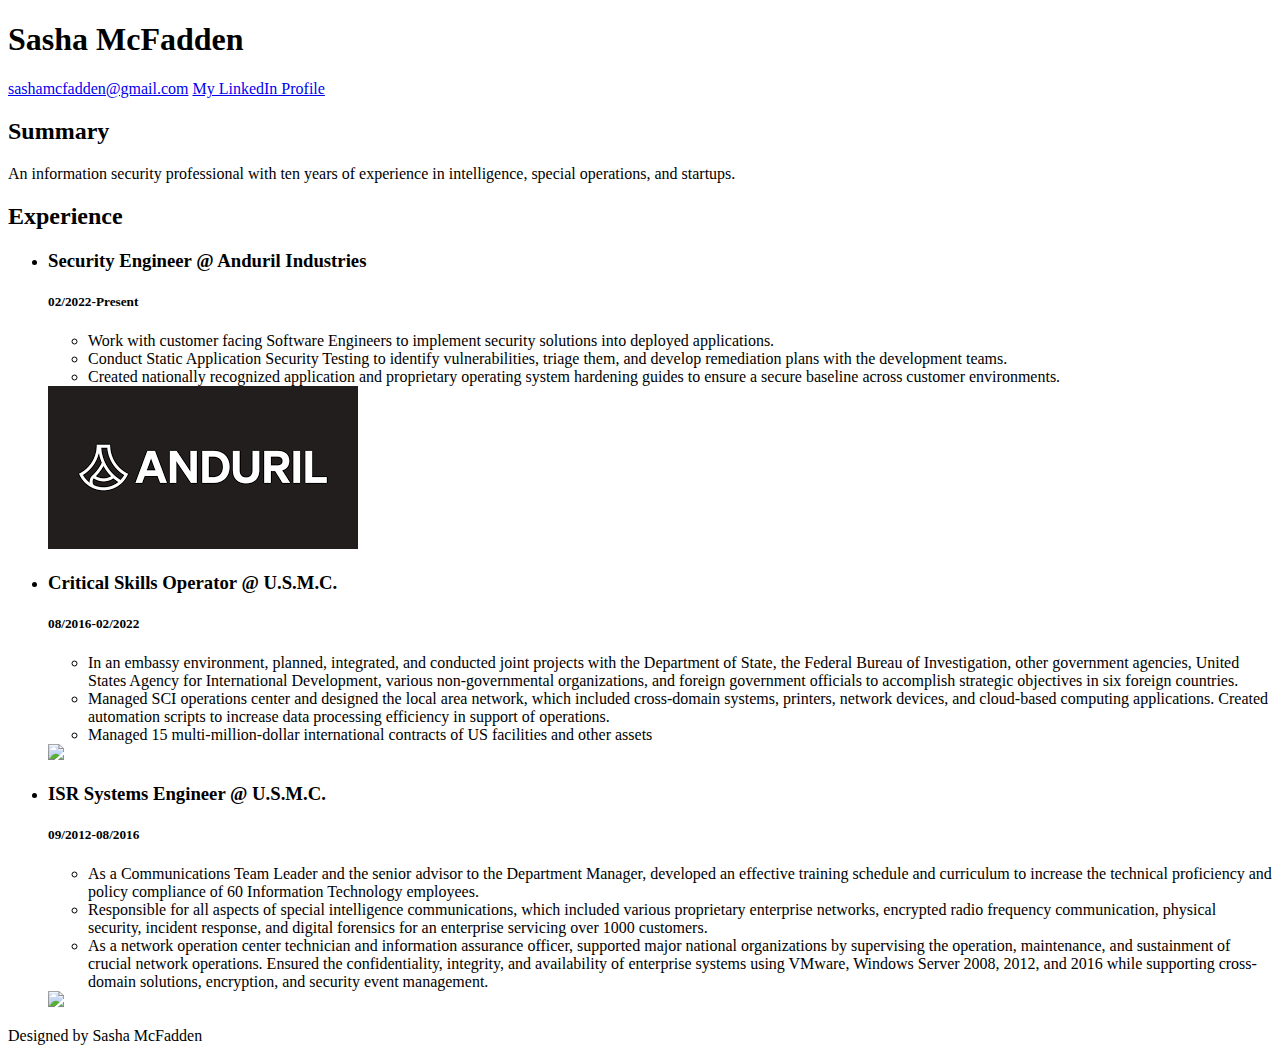
==== index.html @ d7ab60bb "Create index.html" ====
<!DOCTYPE html>
<html>
<head>

	<meta charset="UTF-8">
	<title>Sasha McFadden Personal Website</title>
	<link rel="stylesheet" type="text/css" href="style.css">
</head>
<body>
	<header>
		<h1>Sasha McFadden</h1>
		<a href="mailto:sashamcfadden@gmail.com">sashamcfadden@gmail.com</a>
		<a href="https://www.linkedin.com/in/sashamolinamcfadden/">My LinkedIn Profile</a>
	</header>
	<main>
		<h2 class="summary">Summary</h2>
		<p>An information security professional with ten years of experience in intelligence, special operations, and startups.</p>
		<h2 class="experience">Experience</h2>
		<ul class="experience-list">
			<li class="experience-item">
				<h3>Security Engineer @ Anduril Industries</h3>
              <h5>02/2022-Present</h5>
				<div class="experience-description">
					<ul>
						<li>Work with customer facing Software Engineers to implement security solutions into deployed applications.</li>
						<li>Conduct Static Application Security Testing to identify vulnerabilities, triage them, and develop remediation plans with the development teams.</li>
						<li>Created nationally recognized application and proprietary operating system hardening guides to ensure a secure baseline across customer environments.</li>
					
					</ul>
				</div>
				<img src="[data-uri]" alt="Experience 1">
			</li>
			<li class="experience-item">
				<h3>Critical Skills Operator @ U.S.M.C.</h3>
                <h5>08/2016-02/2022</h5>
				<div class="experience-description">
					<ul>
						<li>In an embassy environment, planned, integrated, and conducted joint projects with the Department of State, the Federal Bureau of Investigation, other government agencies, United States Agency for International Development, various non-governmental organizations, and foreign government officials to accomplish strategic objectives in six foreign countries. </li>
						<li>Managed SCI operations center and designed the local area network, which included cross-domain systems, printers, network devices, and cloud-based computing applications. Created automation scripts to increase data processing efficiency in support of operations.</li>
						<li>Managed 15 multi-million-dollar international contracts of US facilities and other assets</li>
						
					</ul>
				</div>
				<img src="https://encrypted-tbn0.gstatic.com/images?q=tbn:ANd9GcSGBBMPkoTNbhZjSenfQ5qy5WycicYvJ6xPyvKkWJZDiXDaoWmKJmdJoF7kTb5djRQVIOc&usqp=CAU">
			</li>
			<li class="experience-item">
				<h3>ISR Systems Engineer @ U.S.M.C.</h3>
              <h5>09/2012-08/2016</h5>
				<div class="experience-description">
					<ul>
						<li>As a Communications Team Leader and the senior advisor to the Department Manager, developed an effective training schedule and curriculum to increase the technical proficiency and policy compliance of 60 Information Technology employees.</li>
						<li>Responsible for all aspects of special intelligence communications, which included various proprietary enterprise networks, encrypted radio frequency communication, physical security, incident response, and digital forensics for an enterprise servicing over 1000 customers. </li>
						<li>As a network operation center technician and information assurance officer, supported major national organizations by supervising the operation, maintenance, and sustainment of crucial network operations. Ensured the confidentiality, integrity, and availability of enterprise systems using VMware, Windows Server 2008, 2012, and 2016 while supporting cross-domain solutions, encryption, and security event management. </li>
					
					</ul>
				</div>
				<img src="https://terminallance.com/wp-content/uploads/2010/03/Strip-21_TATTOO-IMAGE-FILE_small.jpg">
			</li>

			</li>

	</main>

	<footer>
		<p>Designed by Sasha McFadden</p>
	</footer>
</body>
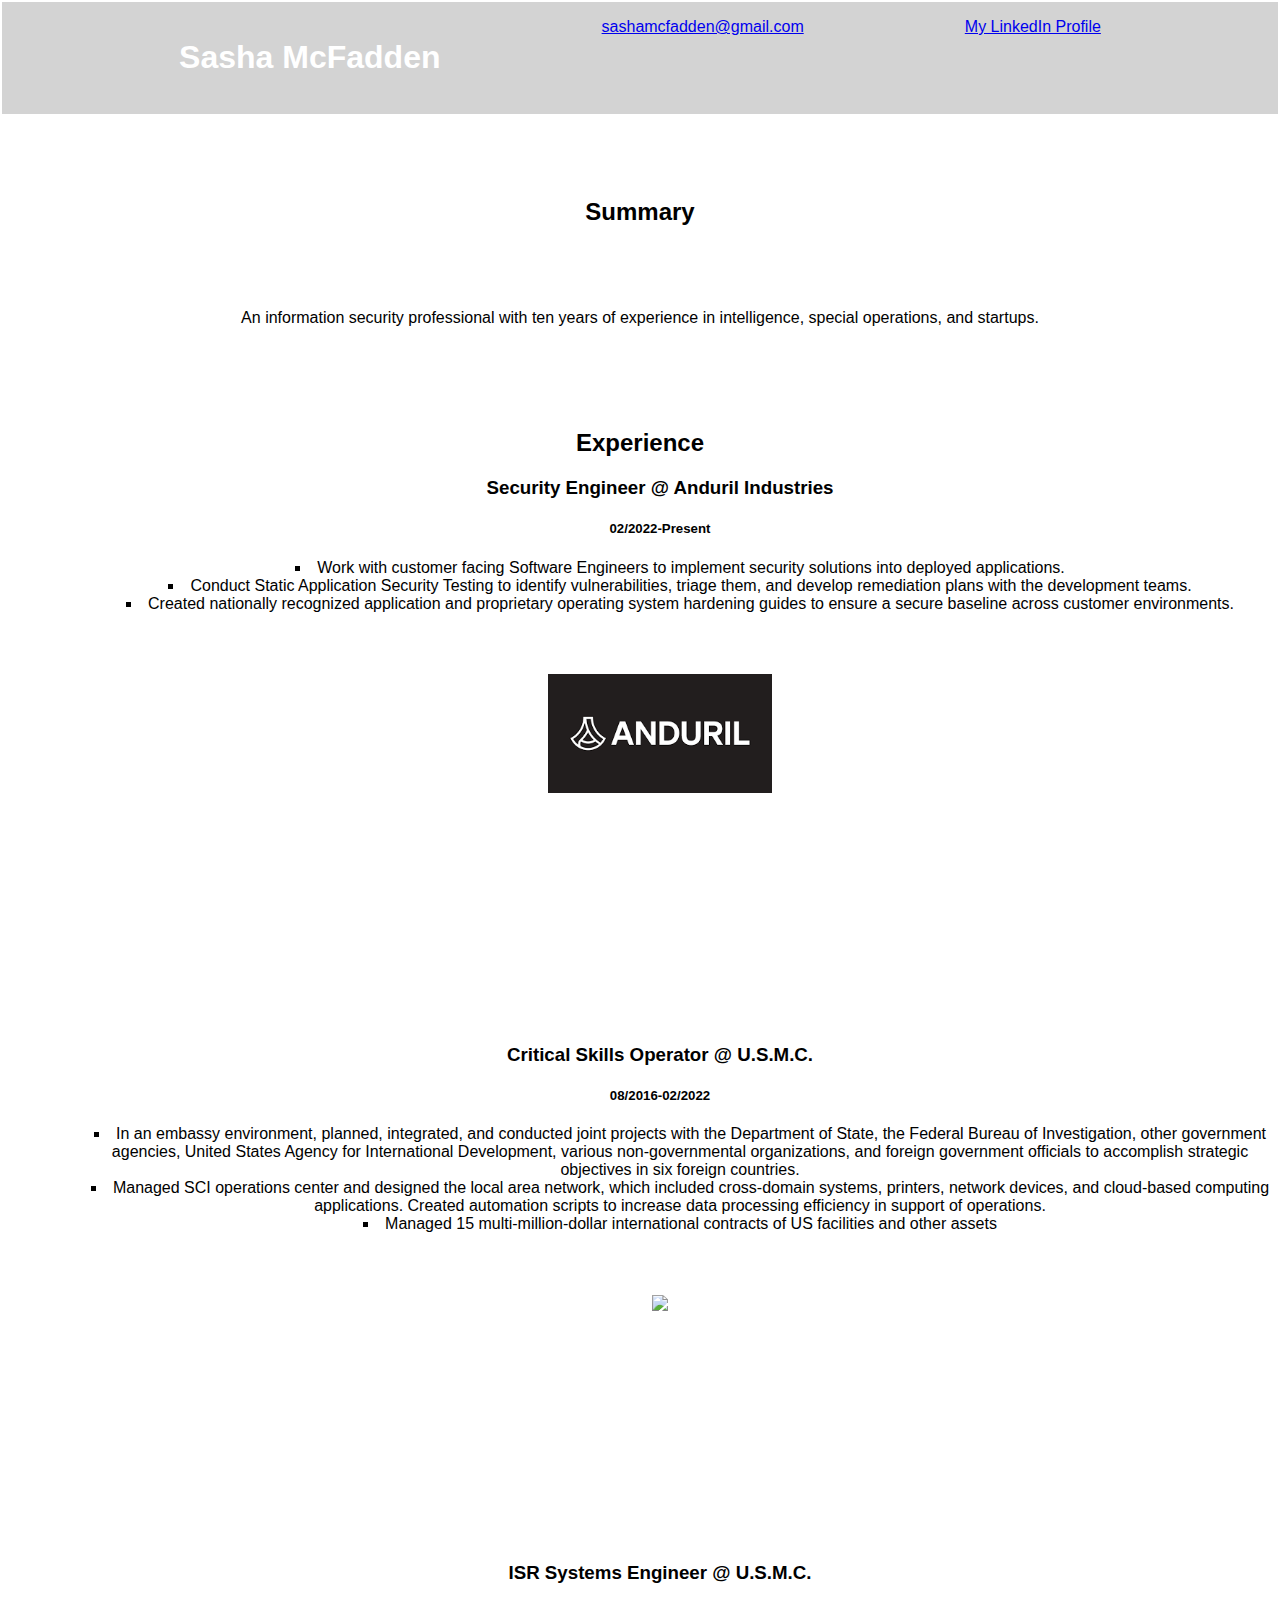
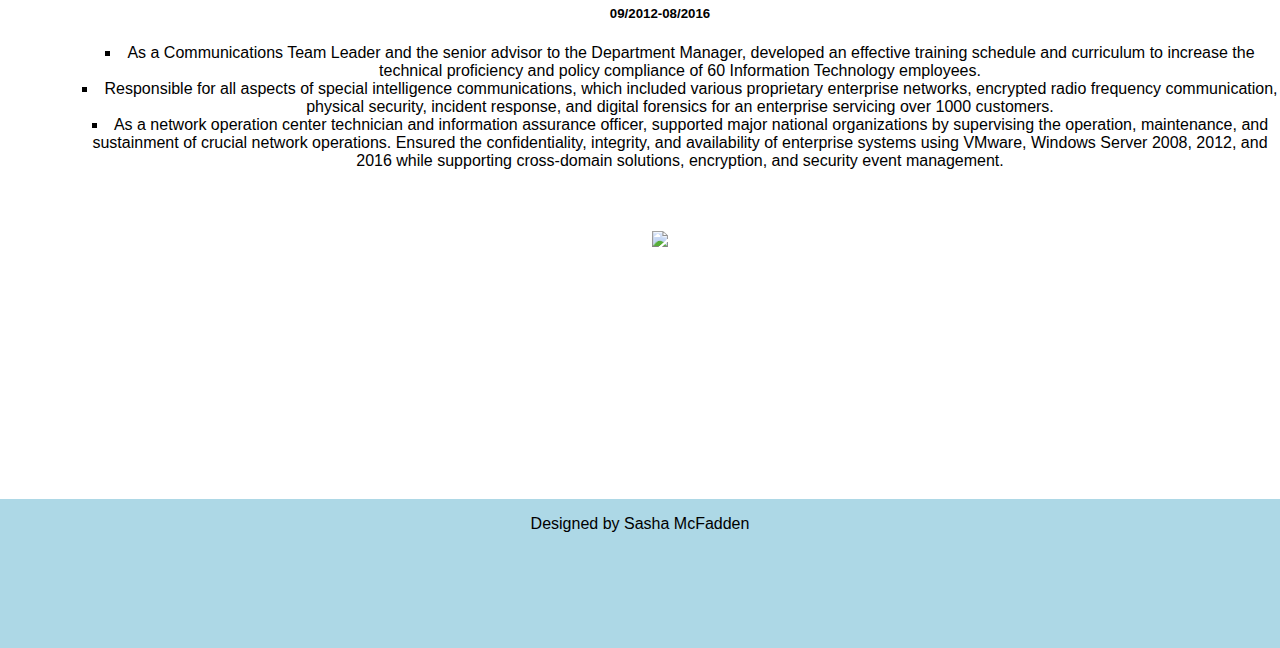
==== commit e51245da: "Update index.html" ====
--- a/index.html
+++ b/index.html
@@ -3,7 +3,7 @@
 <head>
 
 	<meta charset="UTF-8">
-	<title>Sasha McFadden Personal Website</title>
+	<title>Sasha McFadden's Personal Website</title>
 	<link rel="stylesheet" type="text/css" href="style.css">
 </head>
 <body>
--- a/style.css
+++ b/style.css
@@ -0,0 +1,91 @@
+body {
+	background-image: url("https://www.coranet.com/wp-content/uploads/2019/03/new-york-city-skyline.jpg");
+	background-size: cover;
+    background-attachment: fixed; 
+	font-family: Arial, sans-serif;
+	margin: 1px;
+	padding: 1px;
+}
+
+header {
+	background-color: lightgrey;
+	color: tan;
+	display: flex;
+	justify-content: space-evenly;	
+	padding: 1rem;
+}
+
+header {
+	color: white;
+
+}
+
+
+.summary {
+	text-align: center;
+    padding: 5%; 
+ 
+}
+
+p {
+  text-align: center;
+  max-width: 75;
+  margin: auto;
+  margin-bottom:  8%;
+ 
+}
+
+.experience {
+  display: center;
+  padding: 9%:
+   display: inline-block;
+  vertical-align: top;
+  text-align: center;
+  margin-bottom: 10%:
+  
+  
+  
+}
+
+.experience-list {
+  text-align: center;
+  list-style: none;
+  margin-bottom: 5px;
+  
+}
+
+.experience-item  {
+
+     margin-bottom: 20%;
+
+}
+
+ul {
+  list-style-type: square;
+  list-style-position: inside;
+
+  
+}
+
+.experience-item img {
+	margin-top: 5%;
+	max-width: 225px;
+    max-height: 10%;
+   transition: all 1s ease-out
+     margin-bottom: 5%;
+  
+  
+}
+
+
+footer {
+	background-color: lightblue;
+	bottom: auto;
+	display: flex;
+	justify-content: center;
+	left: 0;
+	padding: 1rem;
+	position: absolute;
+	right: 0;
+	text-align: center;
+}
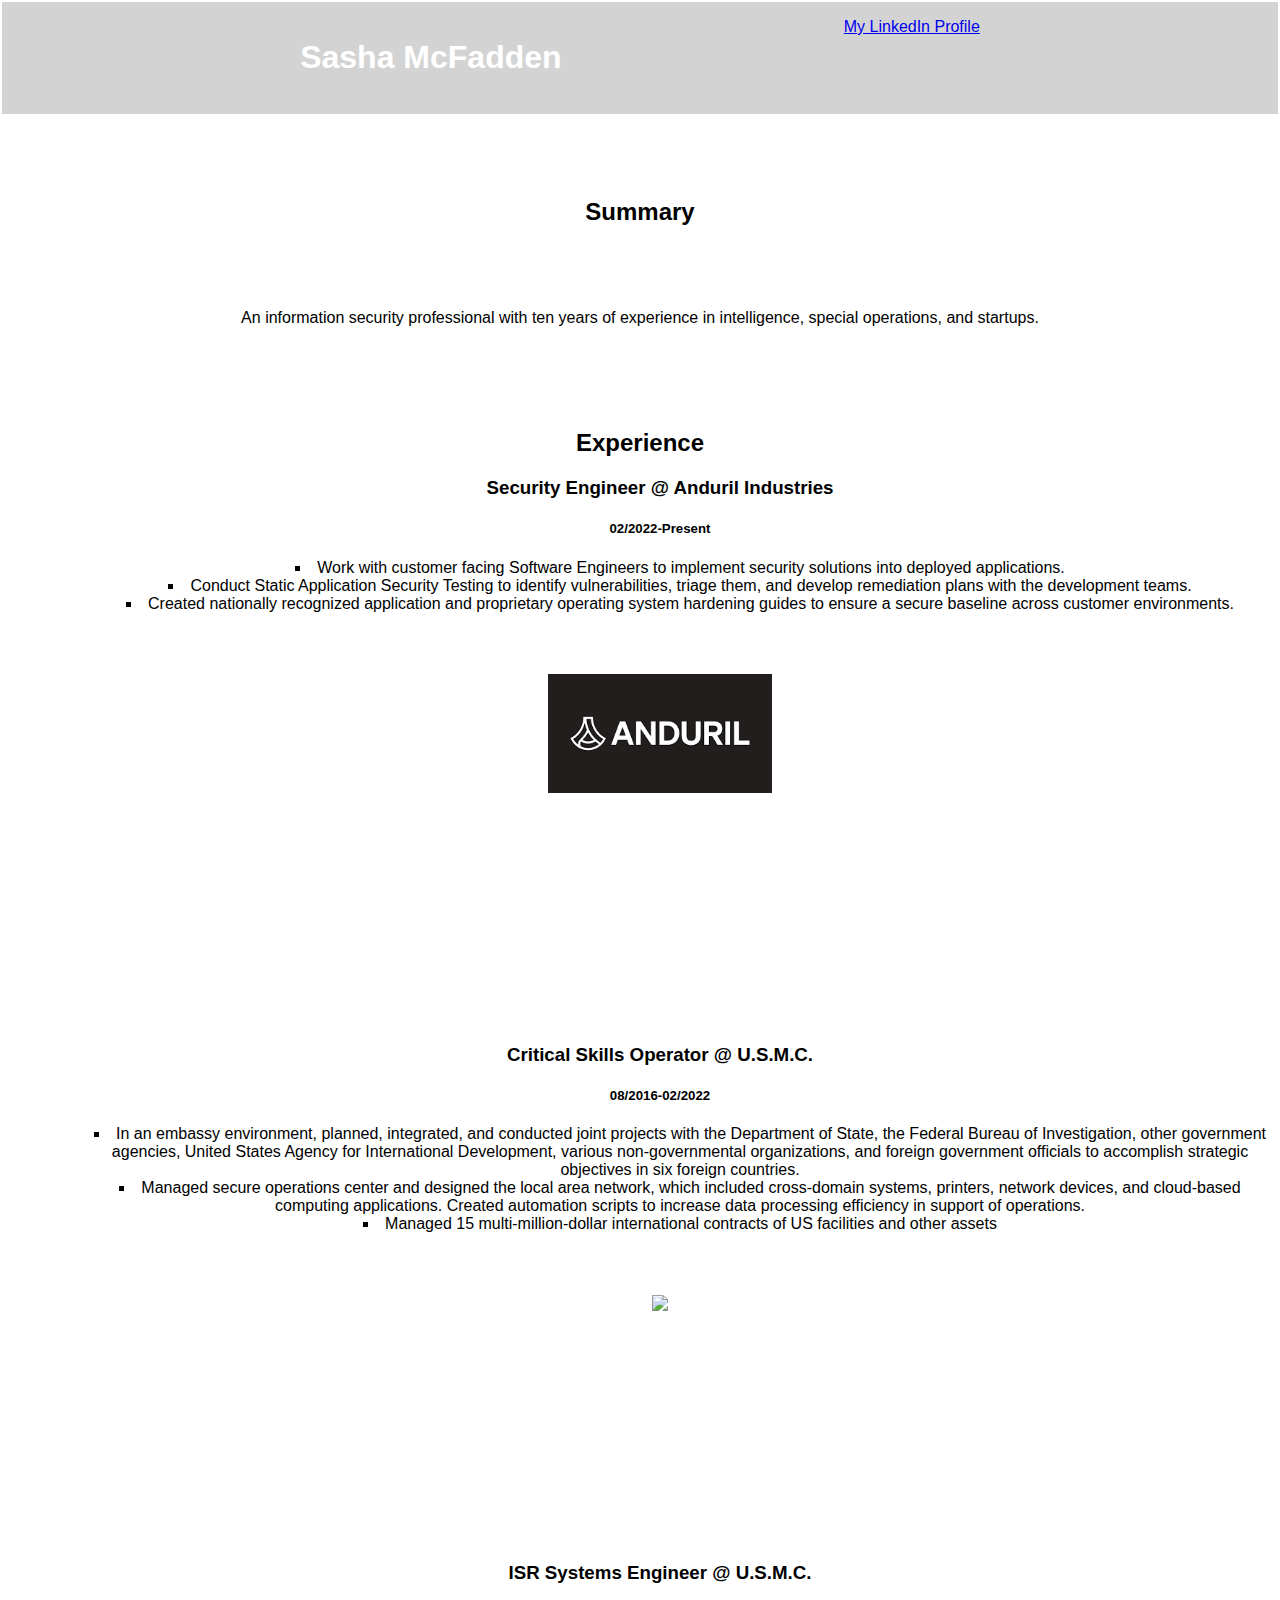
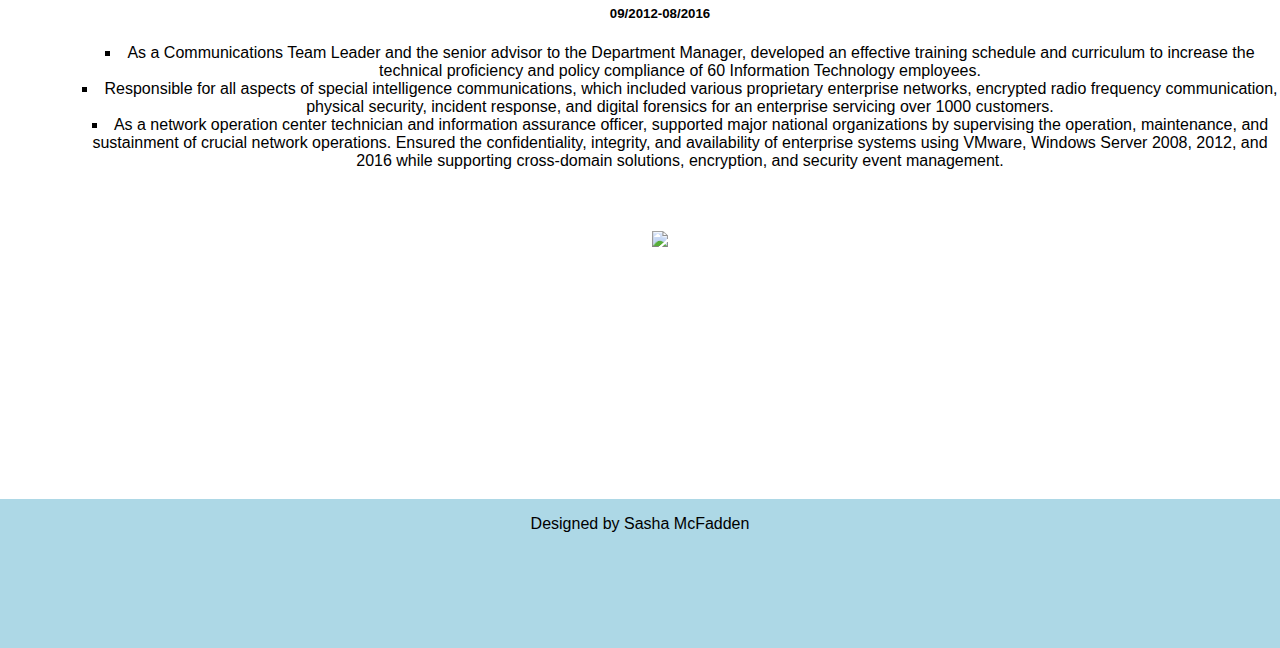
==== commit 9a380785: "Update index.html" ====
--- a/index.html
+++ b/index.html
@@ -9,7 +9,7 @@
 <body>
 	<header>
 		<h1>Sasha McFadden</h1>
-		<a href="mailto:sashamcfadden@gmail.com">sashamcfadden@gmail.com</a>
+		
 		<a href="https://www.linkedin.com/in/sashamolinamcfadden/">My LinkedIn Profile</a>
 	</header>
 	<main>
@@ -36,7 +36,7 @@
 				<div class="experience-description">
 					<ul>
 						<li>In an embassy environment, planned, integrated, and conducted joint projects with the Department of State, the Federal Bureau of Investigation, other government agencies, United States Agency for International Development, various non-governmental organizations, and foreign government officials to accomplish strategic objectives in six foreign countries. </li>
-						<li>Managed SCI operations center and designed the local area network, which included cross-domain systems, printers, network devices, and cloud-based computing applications. Created automation scripts to increase data processing efficiency in support of operations.</li>
+						<li>Managed secure operations center and designed the local area network, which included cross-domain systems, printers, network devices, and cloud-based computing applications. Created automation scripts to increase data processing efficiency in support of operations.</li>
 						<li>Managed 15 multi-million-dollar international contracts of US facilities and other assets</li>
 						
 					</ul>
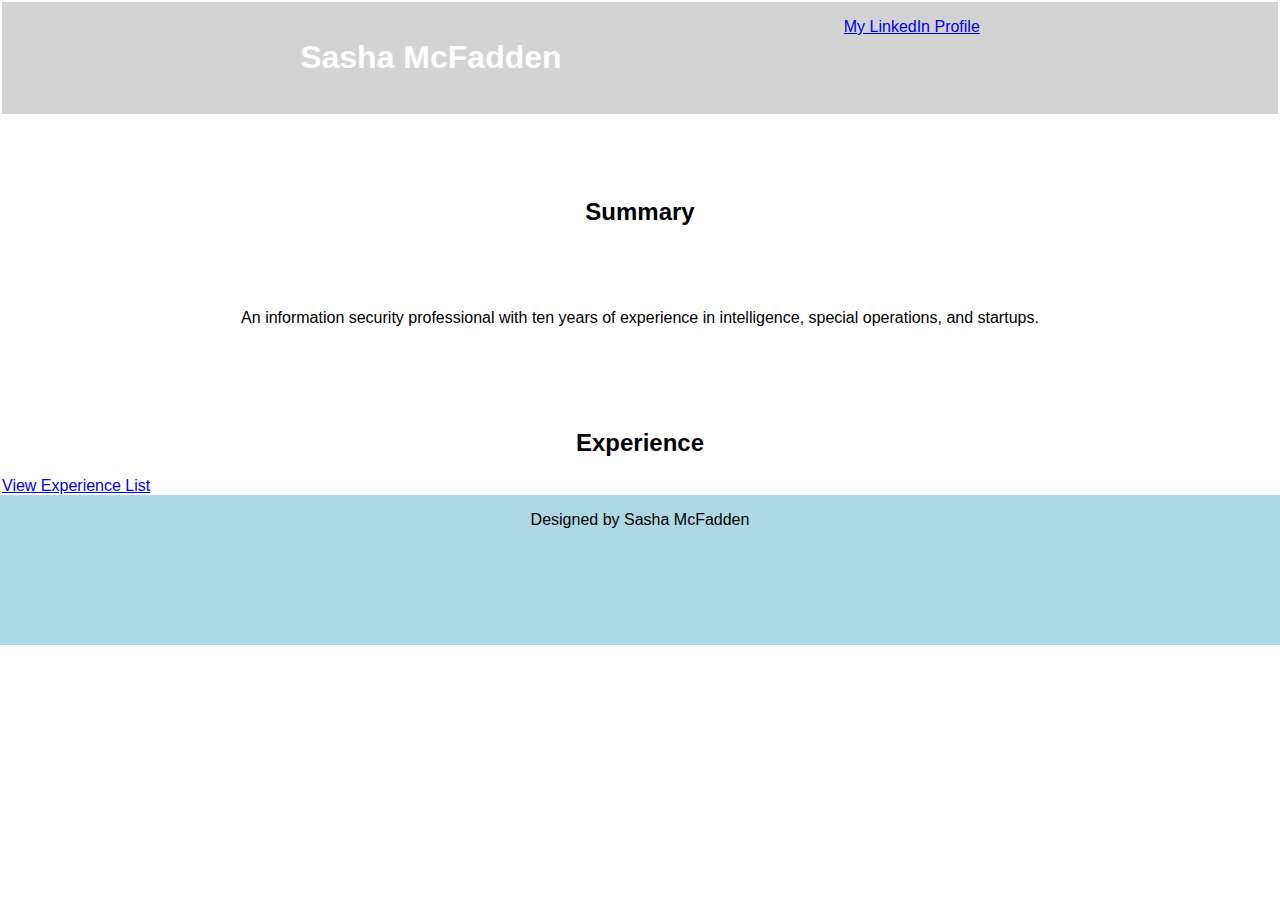
==== commit 6f47f70e: "Update index.html" ====
--- a/index.html
+++ b/index.html
@@ -16,48 +16,7 @@
 		<h2 class="summary">Summary</h2>
 		<p>An information security professional with ten years of experience in intelligence, special operations, and startups.</p>
 		<h2 class="experience">Experience</h2>
-		<ul class="experience-list">
-			<li class="experience-item">
-				<h3>Security Engineer @ Anduril Industries</h3>
-              <h5>02/2022-Present</h5>
-				<div class="experience-description">
-					<ul>
-						<li>Work with customer facing Software Engineers to implement security solutions into deployed applications.</li>
-						<li>Conduct Static Application Security Testing to identify vulnerabilities, triage them, and develop remediation plans with the development teams.</li>
-						<li>Created nationally recognized application and proprietary operating system hardening guides to ensure a secure baseline across customer environments.</li>
-					
-					</ul>
-				</div>
-				<img src="[data-uri]" alt="Experience 1">
-			</li>
-			<li class="experience-item">
-				<h3>Critical Skills Operator @ U.S.M.C.</h3>
-                <h5>08/2016-02/2022</h5>
-				<div class="experience-description">
-					<ul>
-						<li>In an embassy environment, planned, integrated, and conducted joint projects with the Department of State, the Federal Bureau of Investigation, other government agencies, United States Agency for International Development, various non-governmental organizations, and foreign government officials to accomplish strategic objectives in six foreign countries. </li>
-						<li>Managed secure operations center and designed the local area network, which included cross-domain systems, printers, network devices, and cloud-based computing applications. Created automation scripts to increase data processing efficiency in support of operations.</li>
-						<li>Managed 15 multi-million-dollar international contracts of US facilities and other assets</li>
-						
-					</ul>
-				</div>
-				<img src="https://encrypted-tbn0.gstatic.com/images?q=tbn:ANd9GcSGBBMPkoTNbhZjSenfQ5qy5WycicYvJ6xPyvKkWJZDiXDaoWmKJmdJoF7kTb5djRQVIOc&usqp=CAU">
-			</li>
-			<li class="experience-item">
-				<h3>ISR Systems Engineer @ U.S.M.C.</h3>
-              <h5>09/2012-08/2016</h5>
-				<div class="experience-description">
-					<ul>
-						<li>As a Communications Team Leader and the senior advisor to the Department Manager, developed an effective training schedule and curriculum to increase the technical proficiency and policy compliance of 60 Information Technology employees.</li>
-						<li>Responsible for all aspects of special intelligence communications, which included various proprietary enterprise networks, encrypted radio frequency communication, physical security, incident response, and digital forensics for an enterprise servicing over 1000 customers. </li>
-						<li>As a network operation center technician and information assurance officer, supported major national organizations by supervising the operation, maintenance, and sustainment of crucial network operations. Ensured the confidentiality, integrity, and availability of enterprise systems using VMware, Windows Server 2008, 2012, and 2016 while supporting cross-domain solutions, encryption, and security event management. </li>
-					
-					</ul>
-				</div>
-				<img src="https://terminallance.com/wp-content/uploads/2010/03/Strip-21_TATTOO-IMAGE-FILE_small.jpg">
-			</li>
-
-			</li>
+                <a href="experience-list.html">View Experience List</a>
 
 	</main>
 
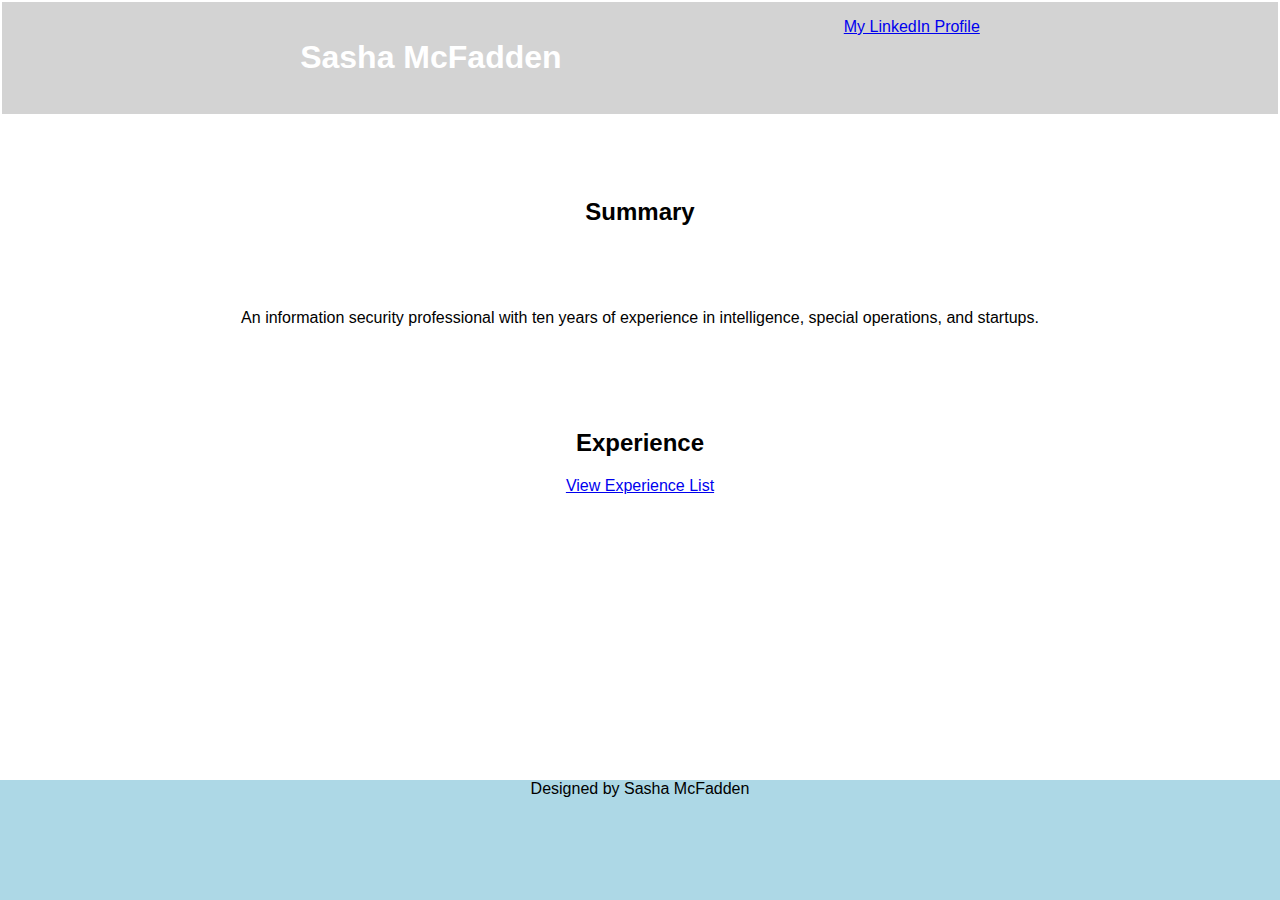
==== commit 3de607f2: "Update index.html" ====
--- a/index.html
+++ b/index.html
@@ -16,7 +16,7 @@
 		<h2 class="summary">Summary</h2>
 		<p>An information security professional with ten years of experience in intelligence, special operations, and startups.</p>
 		<h2 class="experience">Experience</h2>
-                <a href="experience-list.html">View Experience List</a>
+         <div style="text-align: center;"> <a href="experience-list.html">View Experience List</a></div>
 
 	</main>
 
--- a/style.css
+++ b/style.css
@@ -80,10 +80,11 @@
 
 footer {
 	background-color: lightblue;
-	bottom: auto;
+	bottom: 0;
 	display: flex;
 	justify-content: center;
 	left: 0;
+	hieght: 5%:
 	padding: 1rem;
 	position: absolute;
 	right: 0;
